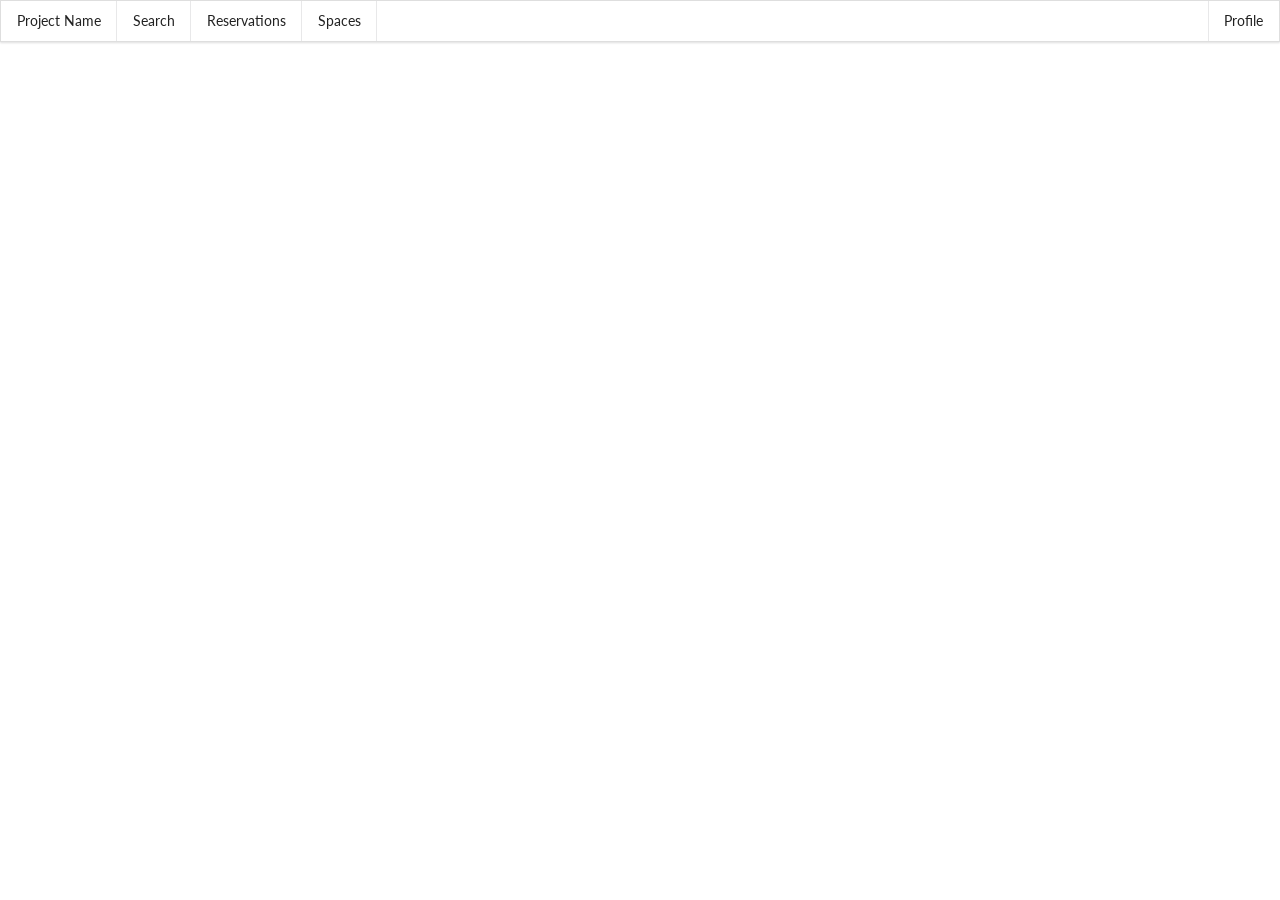
==== index.html @ a46e5b6e "Navbar" ====
<!DOCTYPE html>
<html>
  <head>
    <meta charset="utf-8">

    <!-- JavaScript -->
    <script src="/js/vendor/angular.js" charset="utf-8"></script>
    <script src="/js/vendor/angular-ui-router.js" charset="utf-8"></script>
    <script src="/js/app.js" charset="utf-8"></script>
    <script src="/js/controllers/mainCtrl.js" charset="utf-8"></script>
    <script src="/js/controllers/registerCtrl.js" charset="utf-8"></script>
    <script src="/js/controllers/loginCtrl.js" charset="utf-8"></script>

    <script src="/js/services/profileFactory.js" charset="utf-8"></script>
    <script src="/js/controllers/profile/profileCtrl.js" charset="utf-8"></script>
    <script src="/js/controllers/profile/profileShowCtrl.js" charset="utf-8"></script>
    <script src="/js/controllers/profile/profileEditCtrl.js" charset="utf-8"></script>

    <script src="/js/services/spacesFactory.js" charset="utf-8"></script>
    <script src="/js/controllers/spaces/spacesCtrl.js" charset="utf-8"></script>
    <script src="/js/controllers/spaces/spacesShowCtrl.js" charset="utf-8"></script>

    <script src="/js/services/searchFactory.js" charset="utf-8"></script>
    <script src="/js/controllers/search/searchCtrl.js" charset="utf-8"></script>

    <!-- CSS -->
    <link rel="stylesheet" href="/css/dist/semantic.css">
    <link rel="stylesheet" href="/css/styles.css">

    <title></title>
  </head>
  <body ng-app="app" ng-controller="MainController as mc">
    <navigation-bar></navigation-bar>
    <ui-view></ui-view>

  </body>
</html>
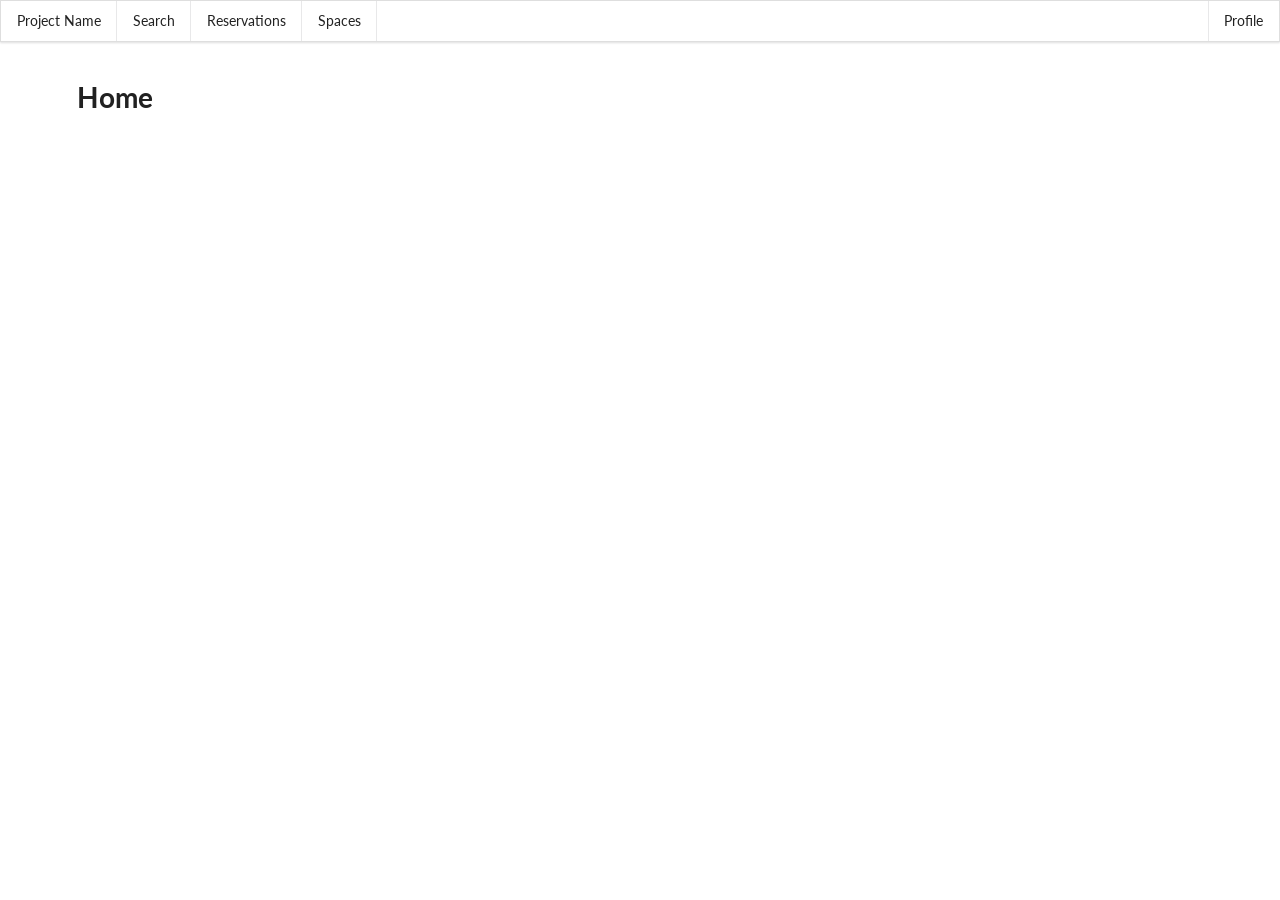
==== commit 5769e5b5: "View for my reservations" ====
--- a/index.html
+++ b/index.html
@@ -23,6 +23,9 @@
     <script src="/js/services/searchFactory.js" charset="utf-8"></script>
     <script src="/js/controllers/search/searchCtrl.js" charset="utf-8"></script>
 
+    <script src="/js/services/reservationsFactory.js" charset="utf-8"></script>
+    <script src="/js/controllers/reservations/reservationsCtrl.js" charset="utf-8"></script>
+
     <!-- CSS -->
     <link rel="stylesheet" href="/css/dist/semantic.css">
     <link rel="stylesheet" href="/css/styles.css">
@@ -31,7 +34,9 @@
   </head>
   <body ng-app="app" ng-controller="MainController as mc">
     <navigation-bar></navigation-bar>
-    <ui-view></ui-view>
+    <div class="ui page main">
+      <ui-view></ui-view>
+    </div>
 
   </body>
 </html>
--- a/css/styles.css
+++ b/css/styles.css
@@ -0,0 +1,3 @@
+.ui.page.main{
+  padding-top: 80px;
+}
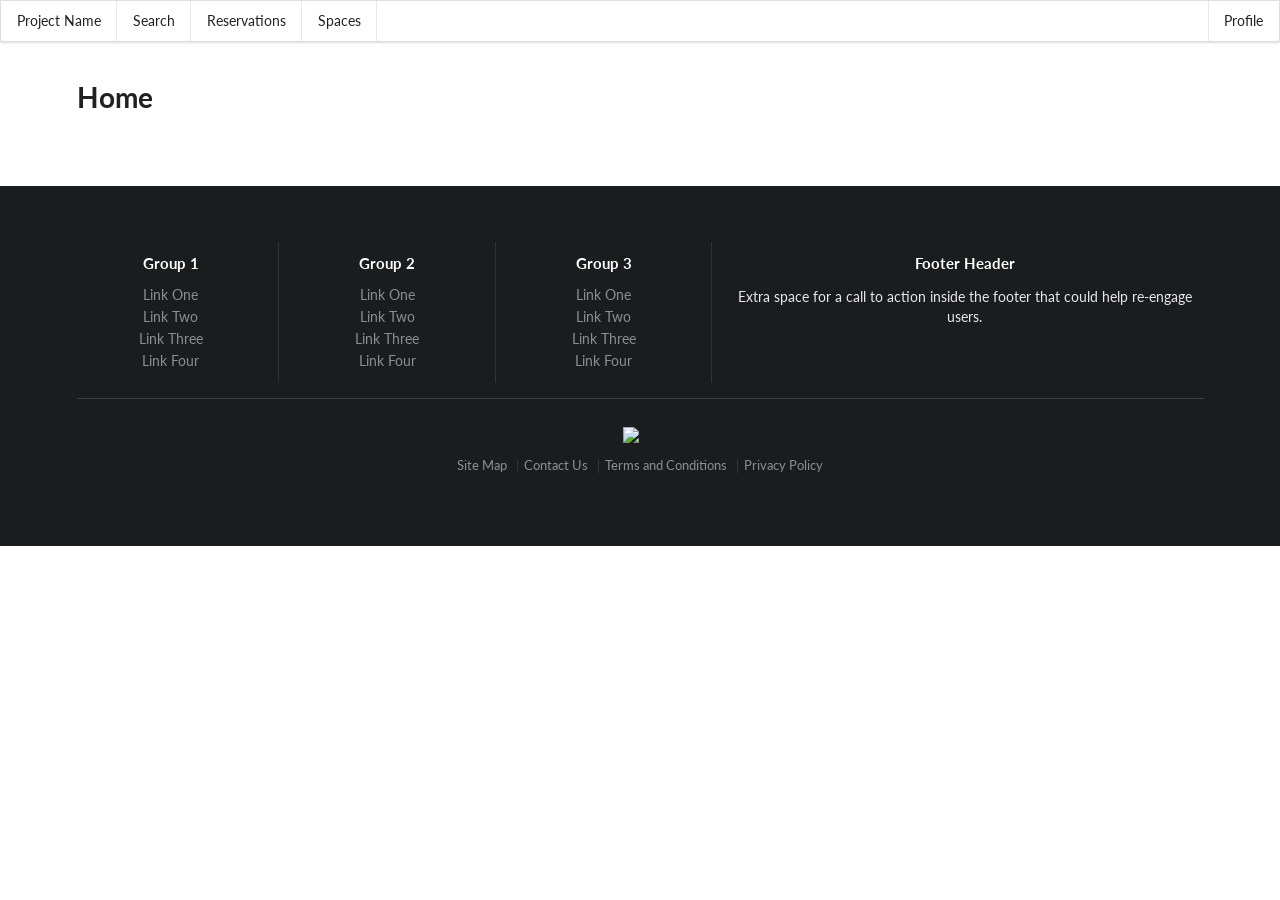
==== commit 65c746fa: "Footer" ====
--- a/index.html
+++ b/index.html
@@ -10,6 +10,7 @@
     <script src="/js/controllers/mainCtrl.js" charset="utf-8"></script>
     <script src="/js/controllers/registerCtrl.js" charset="utf-8"></script>
     <script src="/js/controllers/loginCtrl.js" charset="utf-8"></script>
+    <script src="/js/controllers/logoutCtrl.js" charset="utf-8"></script>
 
     <script src="/js/services/profileFactory.js" charset="utf-8"></script>
     <script src="/js/controllers/profile/profileCtrl.js" charset="utf-8"></script>
@@ -37,6 +38,7 @@
     <div class="ui page main">
       <ui-view></ui-view>
     </div>
+    <footer></footer>
 
   </body>
 </html>
--- a/css/styles.css
+++ b/css/styles.css
@@ -1,3 +1,19 @@
 .ui.page.main{
   padding-top: 80px;
 }
+
+img{
+  max-width: 100%;
+}
+
+.top.attached.header{
+  padding-top: 20px;
+  padding-bottom: 20px;
+  background-color: #e2e2e2;
+}
+
+.ui.footer.segment {
+  background-image: url('http://subtlepatterns2015.subtlepatterns.netdna-cdn.com/patterns/cartographer.png');
+    margin: 5em 0em 0em;
+    padding: 5em 0em;
+}
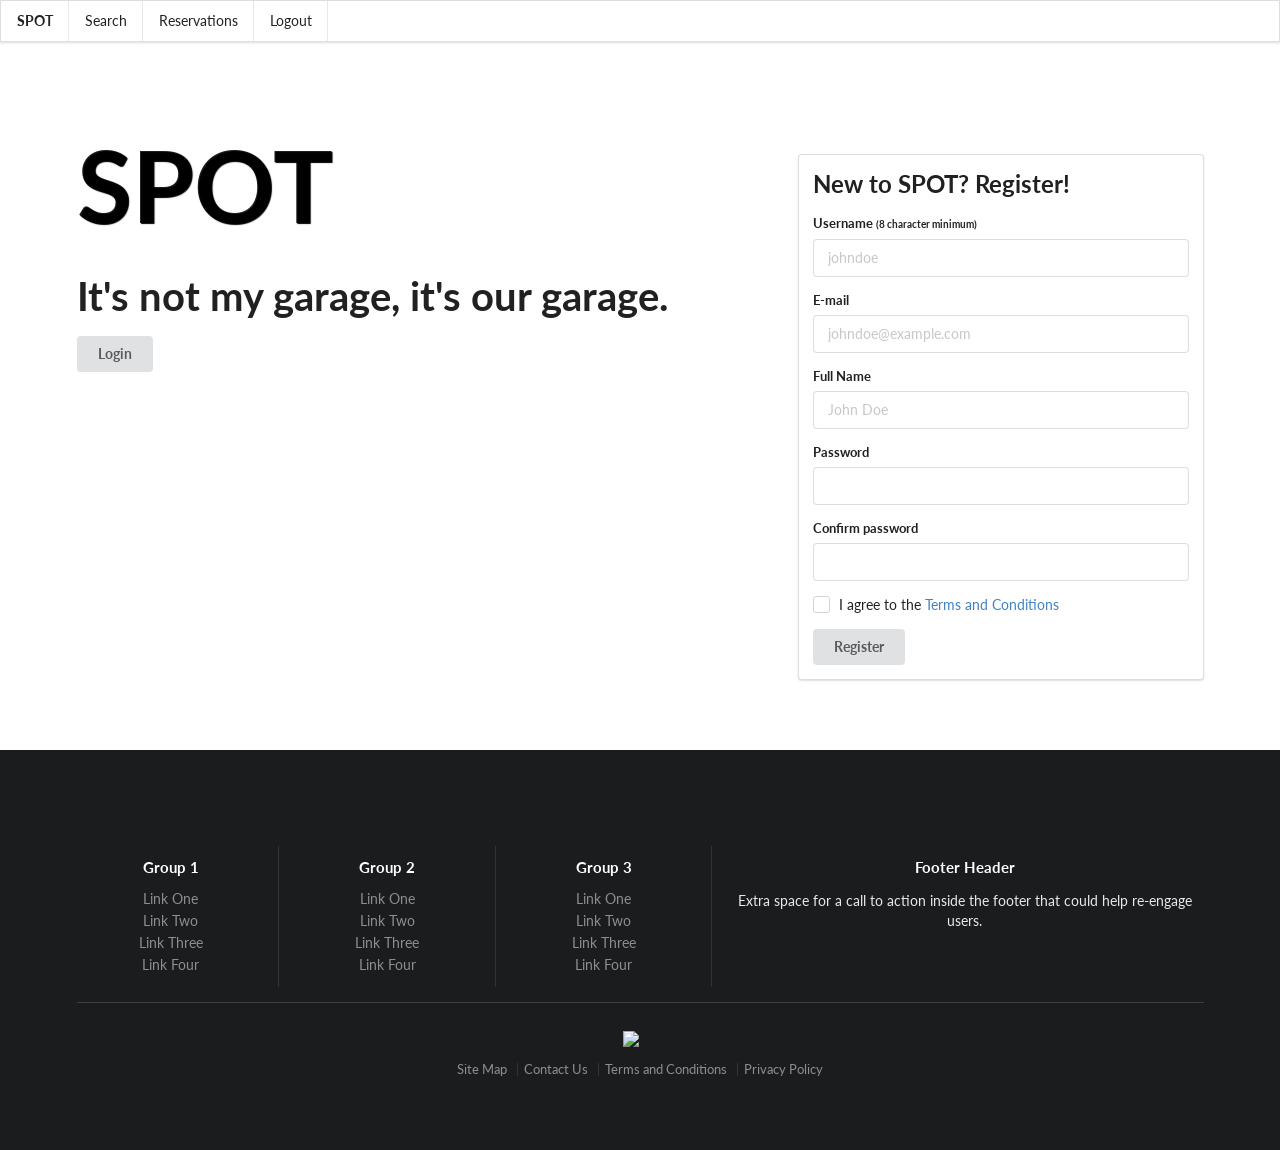
==== commit cea210b1: "Messages on reservations" ====
--- a/index.html
+++ b/index.html
@@ -7,6 +7,8 @@
     <script src="/js/vendor/angular.js" charset="utf-8"></script>
     <script src="/js/vendor/angular-ui-router.js" charset="utf-8"></script>
     <script src="/js/app.js" charset="utf-8"></script>
+    <script src="/js/filters/dateConverter.js" charset="utf-8"></script>
+
     <script src="/js/controllers/mainCtrl.js" charset="utf-8"></script>
     <script src="/js/controllers/registerCtrl.js" charset="utf-8"></script>
     <script src="/js/controllers/loginCtrl.js" charset="utf-8"></script>
@@ -20,12 +22,16 @@
     <script src="/js/services/spacesFactory.js" charset="utf-8"></script>
     <script src="/js/controllers/spaces/spacesCtrl.js" charset="utf-8"></script>
     <script src="/js/controllers/spaces/spacesShowCtrl.js" charset="utf-8"></script>
+    <script src="/js/controllers/spaces/spacesNewCtrl.js" charset="utf-8"></script>
 
     <script src="/js/services/searchFactory.js" charset="utf-8"></script>
     <script src="/js/controllers/search/searchCtrl.js" charset="utf-8"></script>
 
     <script src="/js/services/reservationsFactory.js" charset="utf-8"></script>
     <script src="/js/controllers/reservations/reservationsCtrl.js" charset="utf-8"></script>
+    <script src="/js/controllers/reservations/reservationsShowCtrl.js" charset="utf-8"></script>
+
+    <script src="/js/services/messagesFactory.js" charset="utf-8"></script>
 
     <!-- CSS -->
     <link rel="stylesheet" href="/css/dist/semantic.css">
--- a/css/styles.css
+++ b/css/styles.css
@@ -17,3 +17,56 @@
     margin: 5em 0em 0em;
     padding: 5em 0em;
 }
+
+iframe{
+  width: 100%;
+  height: 600px;
+}
+
+#file-input{
+  /*display: none;*/
+}
+
+.ui.cards > .card, .ui.card{
+  width: 100%;
+}
+
+.segment{
+  overflow: auto;
+}
+
+.dash-avatar{
+  float: right;
+  max-width: 200px;
+  border-radius: 5px;
+}
+
+.home{
+  background-image: url('http://cdn.paper4pc.com/images/city-background-wallpaper-1.jpg');
+}
+
+.site-title{
+  font-size: 100px;
+  text-shadow: 1px 1px 1px #000;
+}
+
+.site-subtitle{
+  font-size: 40px;
+}
+
+.site-writeup{
+  font-size: 24px;
+}
+
+.container{
+  padding-top: 60px;
+  padding-botom: 60px;
+}
+
+.hide{
+  display: none;
+}
+
+.no-margin{
+  margin: 0
+}
